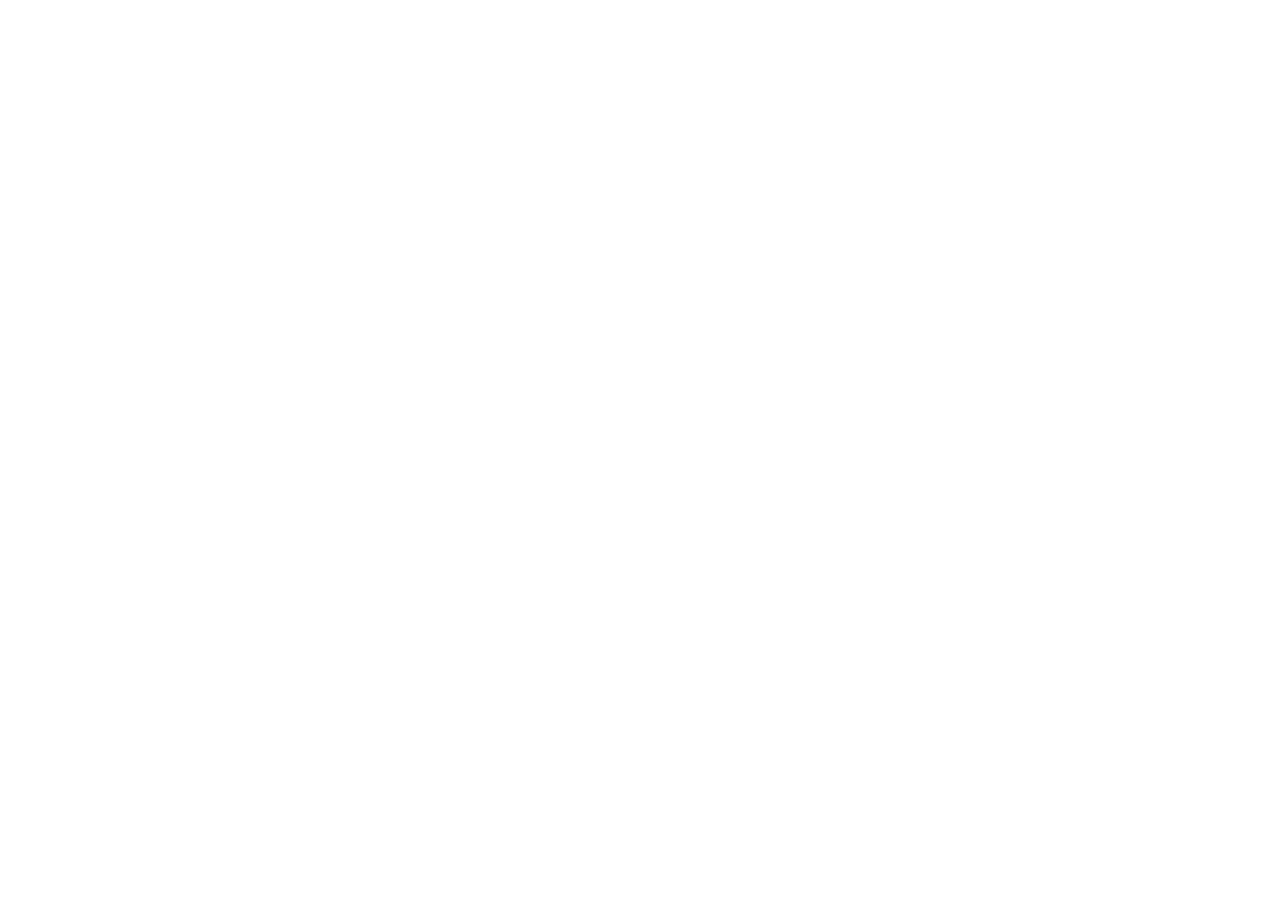
==== Scoundrel_card_game/V0/index.html @ f598e698 "First commit for the web-based scoundrel card game" ====
<!DOCTYPE html>
<html lang="en">
<head>
    <meta charset="UTF-8">
    <meta name="viewport" content="width=device-width, initial-scale=1.0">
    <title>Scoundrel</title>
</head>
<body>
    
</body>
</html>
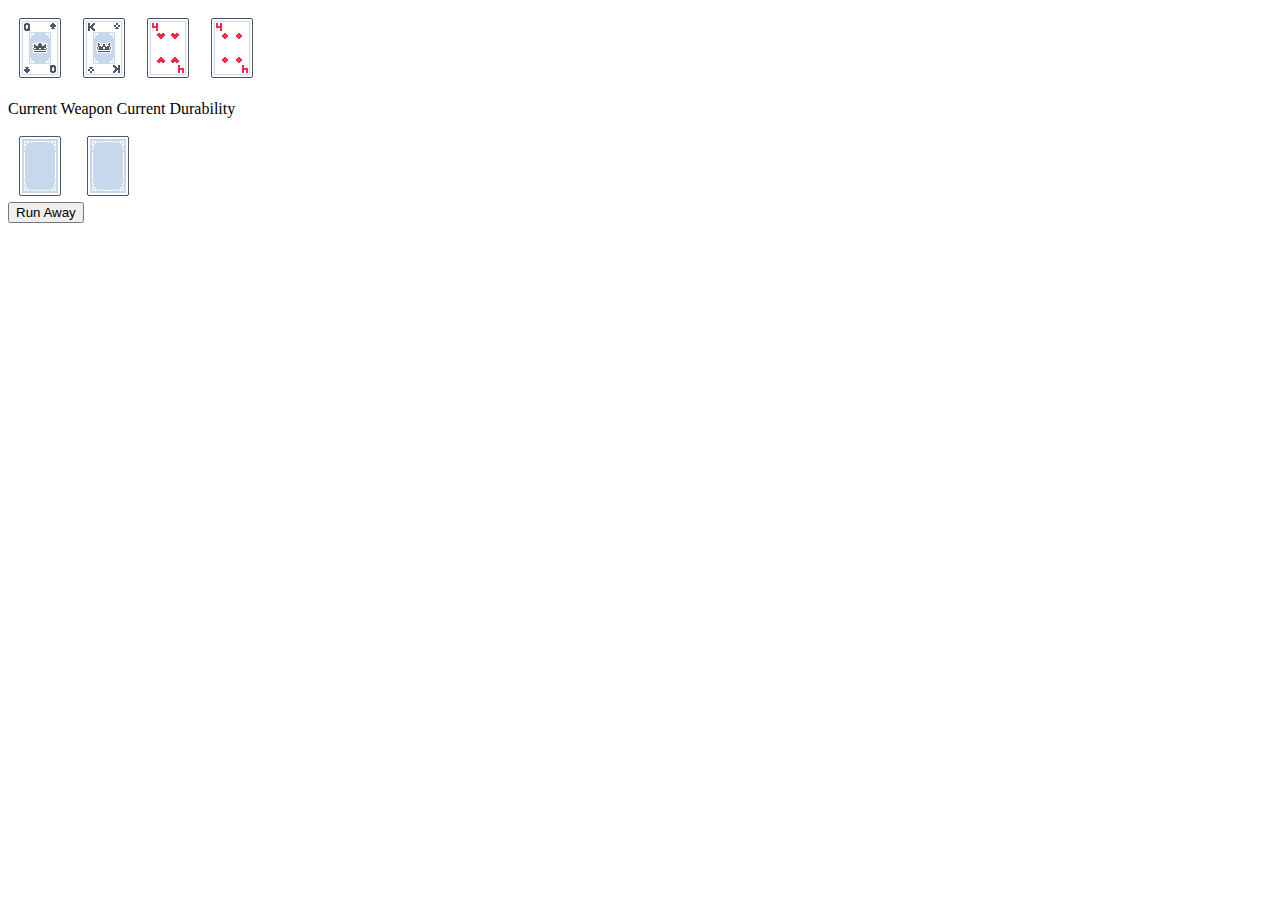
==== commit 69353905: "Added miscellaneous elements to html interface" ====
--- a/Scoundrel_card_game/V0/index.html
+++ b/Scoundrel_card_game/V0/index.html
@@ -1,11 +1,22 @@
 <!DOCTYPE html>
 <html lang="en">
+
+<!--The inspiration for this project: https://www.youtube.com/watch?v=7fP-QLtWQZs-->
+
 <head>
     <meta charset="UTF-8">
     <meta name="viewport" content="width=device-width, initial-scale=1.0">
     <title>Scoundrel</title>
 </head>
 <body>
-    
+    <p id="messages"></p>
+    <div class="field"></div>
+    <div class="hand">
+        <p>Current Weapon   Current Durability</p>
+        <img src="./kenney_playing-cards-pack/PNG/Cards (large)/card_back.png" id="weapon">
+        <img src="./kenney_playing-cards-pack/PNG/Cards (large)/card_back.png" id="last_enemy">
+    </div>
+    <button id="run" class="runaway" onclick="runAway()">Run Away</button>
+    <script src="index.js"></script>
 </body>
 </html>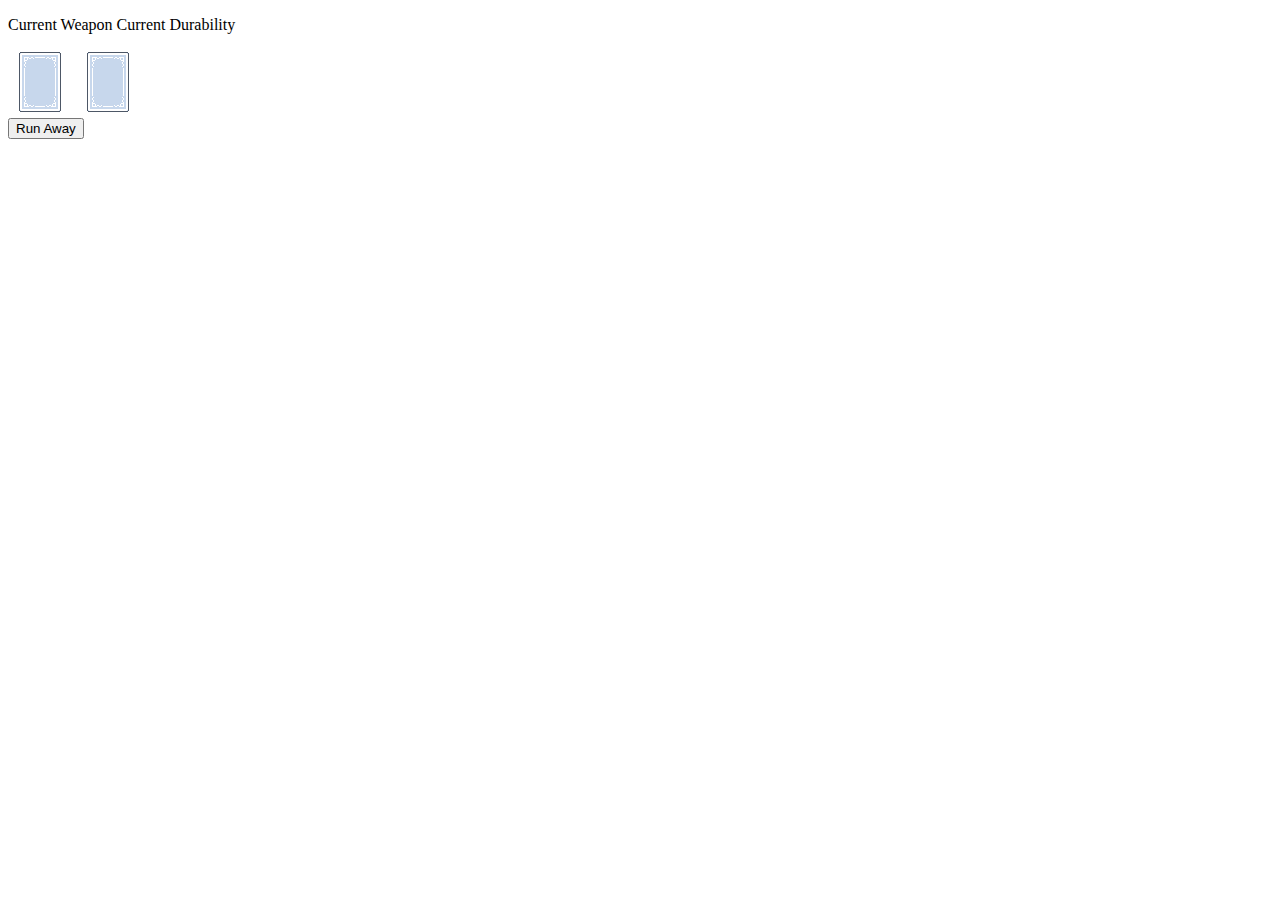
==== commit 79e7a69a: "Misc updates" ====
--- a/Scoundrel_card_game/V0/index.html
+++ b/Scoundrel_card_game/V0/index.html
@@ -11,6 +11,7 @@
 <body>
     <p id="messages"></p>
     <div class="field"></div>
+    <div class="deck"></div>
     <div class="hand">
         <p>Current Weapon   Current Durability</p>
         <img src="./kenney_playing-cards-pack/PNG/Cards (large)/card_back.png" id="weapon">
